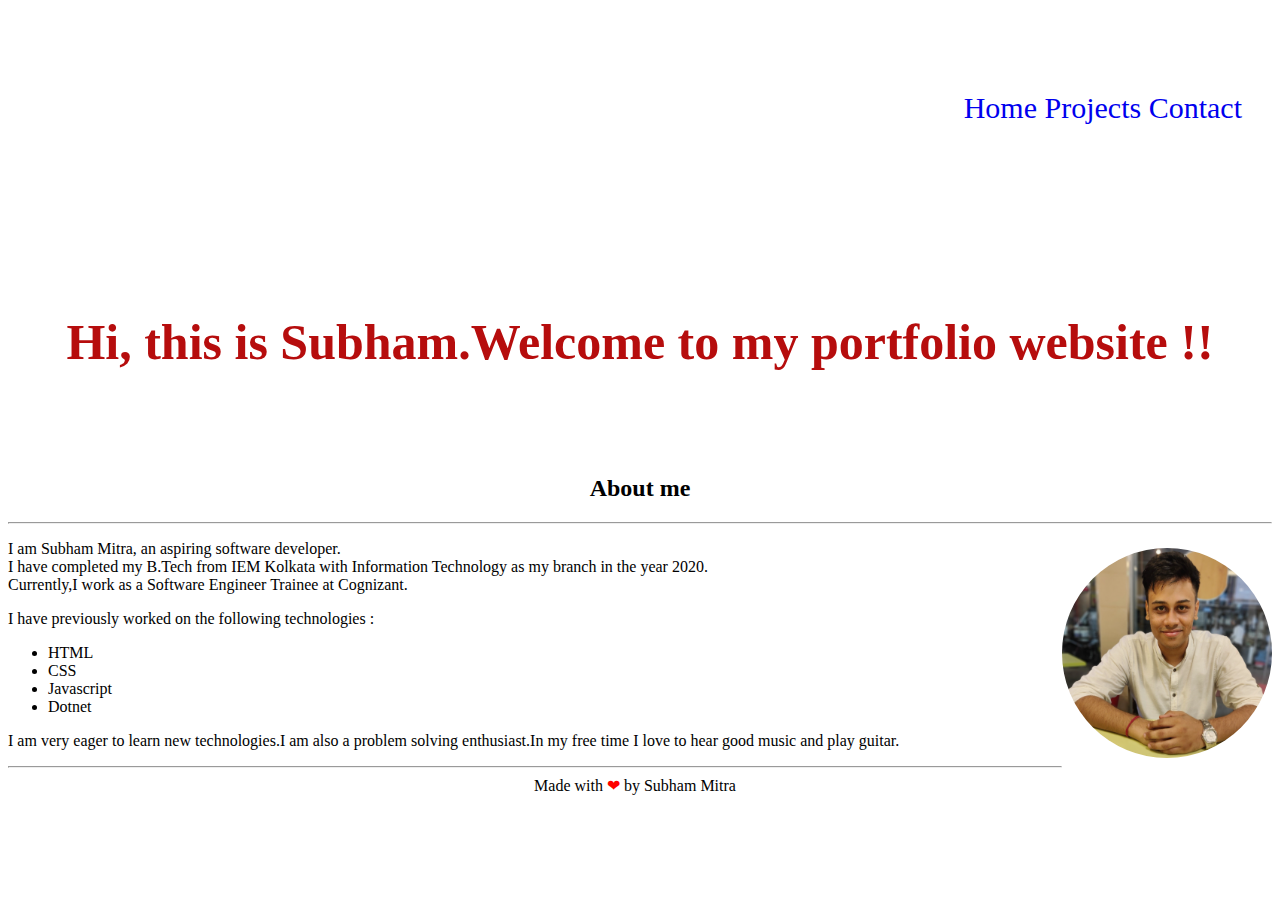
==== index.html @ cd19a0c3 "update 2" ====
<!DOCTYPE html>
<html lang="en">
<head>
    <meta charset="UTF-8">
    <meta name="viewport" content="width=device-width, initial-scale=1.0">
    <link rel="stylesheet" href="styles.css">
    <title>Home</title>
</head>
<body>
    
    <div class="home-class">
    <nav>
        <a href="index.html">Home</a>
        <a href="projects.html">Projects</a>
        <a href="contact.html">Contact</a>  
    </nav>
    <h1 style="color:rgb(182, 13, 13);">Hi, this is Subham.Welcome to my portfolio website !!</h1>
    </div>

    <div >
    <h2 style="text-align: center;">About me</h2>
    <hr>
    <p style="float:right;"><img src="Images/Screenshot (946).png"></p>
    <p>I am Subham Mitra, an aspiring software developer.<br>
        I have completed my B.Tech from IEM Kolkata with Information Technology as my branch in the year 2020.
        <br>
        Currently,I work as a Software Engineer Trainee at Cognizant.</p>
    <p>I have previously worked on the following technologies :</p>
        <ul>
            <li>HTML</li>
            <li>CSS</li>
            <li>Javascript</li>
            <li>Dotnet</li>
        </ul>
    <p>I am very eager to learn new technologies.I am also a problem solving enthusiast.In my free time I love to hear good music and play guitar.</p>
</div>
    <hr>
<footer style="padding-left: 200px;">Made with <span style="color: red;">❤</span> by Subham Mitra</footer>
</body>
</html>
---- styles.css ----
nav {
    text-align: right;
    font-size: 30px;
    margin-right: 30px;
}

body {
    background-image: url("https://images.unsplash.com/photo-1547103106-9a0e718bb2d2?ixlib=rb-1.2.1&ixid=MXwxMjA3fDB8MHxleHBsb3JlLWZlZWR8NDd8fHxlbnwwfHx8&auto=format&fit=crop&w=500&q=60");

    background-size: 100% 50%;
    background-repeat:no-repeat;
}

.home-class,
.contact-class,
.project-class {
    
    line-height: 200px;
    font-size: 25px;
    text-align: center;
    
}

a {
    text-decoration: none;
    
    
}

img {
   
    height: 210px;
    width: 210px;
    border-radius: 50%;
}

footer{
    text-align: center;
}
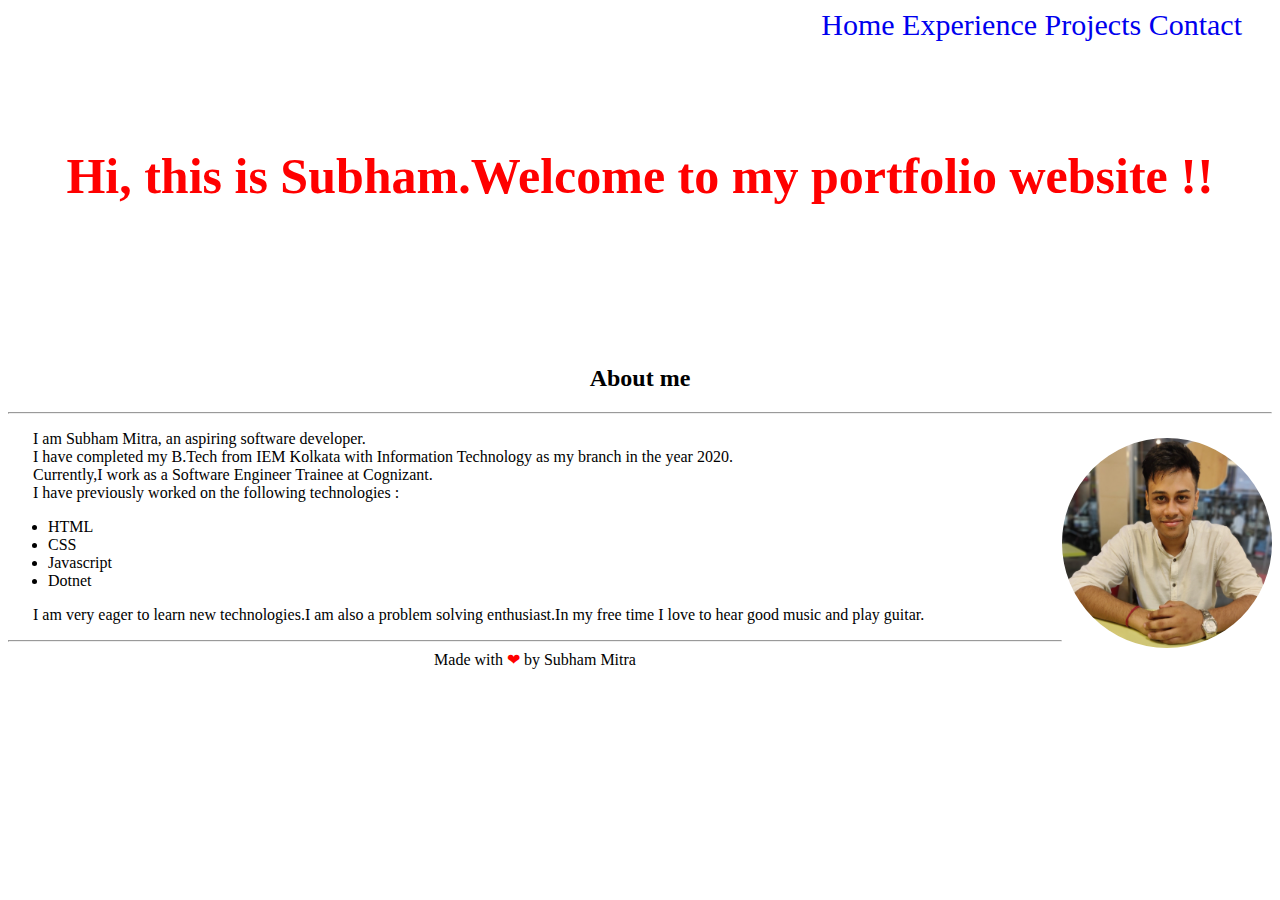
==== commit d0ab9a92: "update 4" ====
--- a/index.html
+++ b/index.html
@@ -8,33 +8,38 @@
 </head>
 <body>
     
-    <div class="home-class">
     <nav>
         <a href="index.html">Home</a>
+        <a href="experience.html">Experience</a>
         <a href="projects.html">Projects</a>
         <a href="contact.html">Contact</a>  
     </nav>
-    <h1 style="color:rgb(182, 13, 13);">Hi, this is Subham.Welcome to my portfolio website !!</h1>
+
+    <div class="home-class">
+    <h1 style="color:red;">Hi, this is Subham.Welcome to my portfolio website !!</h1>
     </div>
-
+     
+    <br>
+    <br>
     <div >
     <h2 style="text-align: center;">About me</h2>
     <hr>
     <p style="float:right;"><img src="Images/Screenshot (946).png"></p>
-    <p>I am Subham Mitra, an aspiring software developer.<br>
+    <p style="padding-left:25px;">I am Subham Mitra, an aspiring software developer.<br>
         I have completed my B.Tech from IEM Kolkata with Information Technology as my branch in the year 2020.
         <br>
-        Currently,I work as a Software Engineer Trainee at Cognizant.</p>
-    <p>I have previously worked on the following technologies :</p>
-        <ul>
+        Currently,I work as a Software Engineer Trainee at Cognizant.<br>
+       I have previously worked on the following technologies :<br>
+        <ul >
             <li>HTML</li>
             <li>CSS</li>
             <li>Javascript</li>
             <li>Dotnet</li>
         </ul>
-    <p>I am very eager to learn new technologies.I am also a problem solving enthusiast.In my free time I love to hear good music and play guitar.</p>
+    </p> 
+    <p style="padding-left:25px;">I am very eager to learn new technologies.I am also a problem solving enthusiast.In my free time I love to hear good music and play guitar.</p>
 </div>
     <hr>
-<footer style="padding-left: 200px;">Made with <span style="color: red;">❤</span> by Subham Mitra</footer>
+<footer>Made with <span style="color: red;">❤</span> by Subham Mitra</footer>
 </body>
 </html>--- a/styles.css
+++ b/styles.css
@@ -2,18 +2,19 @@
     text-align: right;
     font-size: 30px;
     margin-right: 30px;
+    color: white;
 }
 
 body {
-    background-image: url("https://images.unsplash.com/photo-1547103106-9a0e718bb2d2?ixlib=rb-1.2.1&ixid=MXwxMjA3fDB8MHxleHBsb3JlLWZlZWR8NDd8fHxlbnwwfHx8&auto=format&fit=crop&w=500&q=60");
-
+    background-image: url("https://images.unsplash.com/photo-1505909182942-e2f09aee3e89?ixid=MXwxMjA3fDB8MHxzZWFyY2h8MTU5fHxhYnN0cmFjdCUyMGNvbG9yc3xlbnwwfHwwfA%3D%3D&ixlib=rb-1.2.1&auto=format&fit=crop&w=500&q=60"); 
     background-size: 100% 50%;
     background-repeat:no-repeat;
 }
 
 .home-class,
 .contact-class,
-.project-class {
+.project-class,
+.experience-class {
     
     line-height: 200px;
     font-size: 25px;
@@ -22,9 +23,7 @@
 }
 
 a {
-    text-decoration: none;
-    
-    
+    text-decoration: none;  
 }
 
 img {
@@ -35,5 +34,7 @@
 }
 
 footer{
+    position:relative;
+    bottom:0;
     text-align: center;
 }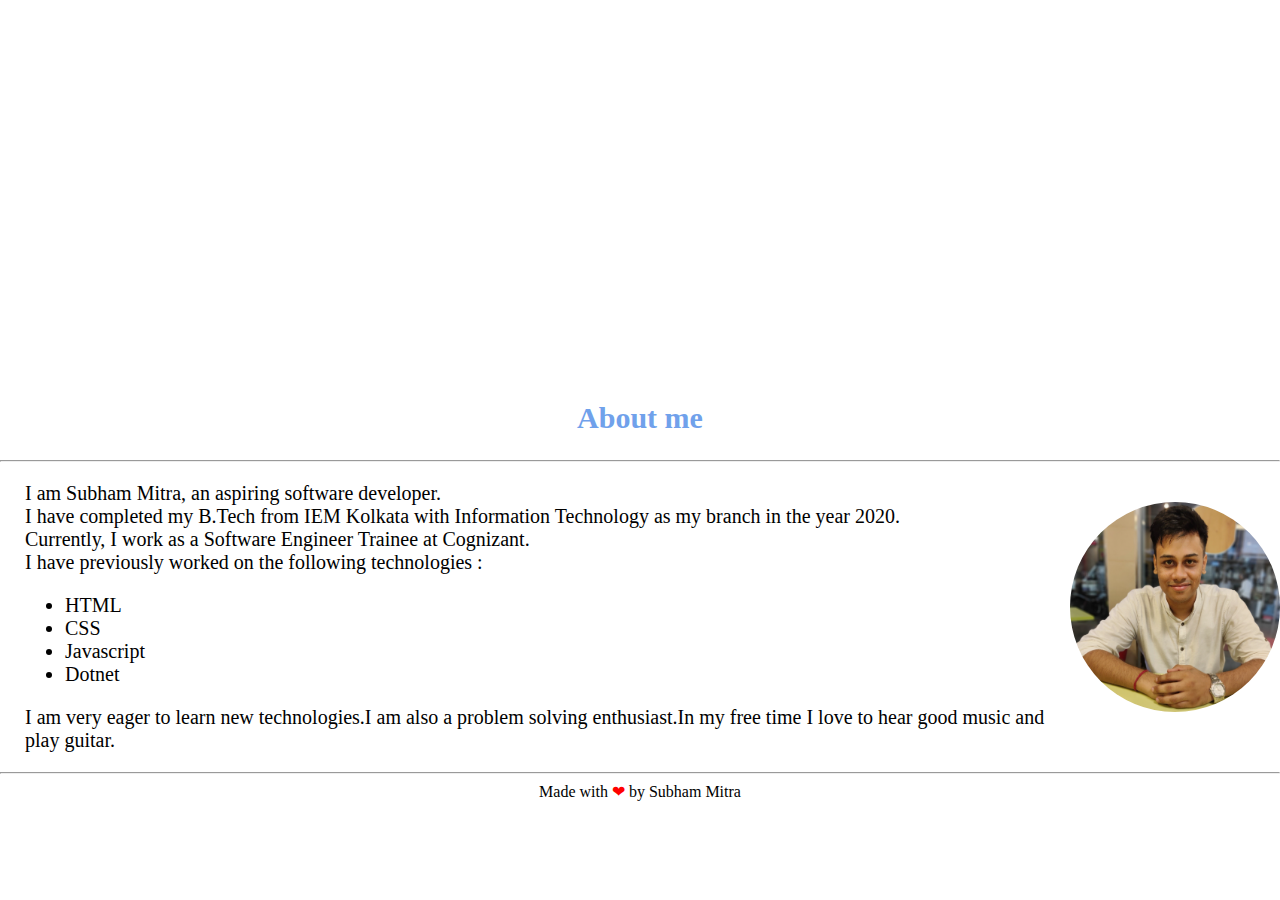
==== commit 9a3c8559: "added experience and new modifications" ====
--- a/index.html
+++ b/index.html
@@ -8,27 +8,29 @@
 </head>
 <body>
     
+    <header>
     <nav>
-        <a href="index.html">Home</a>
-        <a href="experience.html">Experience</a>
-        <a href="projects.html">Projects</a>
-        <a href="contact.html">Contact</a>  
+        <a style="color: white;" href="index.html">Home</a>
+        <a style="color: white;" href="experience.html">Experience</a>
+        <a style="color: white;" href="projects.html">Projects</a>
+        <a style="color: white;" href="contact.html">Contact</a>  
     </nav>
 
     <div class="home-class">
-    <h1 style="color:red;">Hi, this is Subham.Welcome to my portfolio website !!</h1>
+    <h1 style="color: white;">Hi, this is Subham.Welcome to my portfolio website !!</h1>
     </div>
-     
-    <br>
-    <br>
-    <div >
-    <h2 style="text-align: center;">About me</h2>
+    </header>
+    
+    <h2>About me</h2>
     <hr>
+
+    <div class="home-content">
+    
     <p style="float:right;"><img src="Images/Screenshot (946).png"></p>
-    <p style="padding-left:25px;">I am Subham Mitra, an aspiring software developer.<br>
+    <p>I am Subham Mitra, an aspiring software developer.<br>
         I have completed my B.Tech from IEM Kolkata with Information Technology as my branch in the year 2020.
         <br>
-        Currently,I work as a Software Engineer Trainee at Cognizant.<br>
+        Currently, I work as a Software Engineer Trainee at Cognizant.<br>
        I have previously worked on the following technologies :<br>
         <ul >
             <li>HTML</li>
@@ -37,7 +39,7 @@
             <li>Dotnet</li>
         </ul>
     </p> 
-    <p style="padding-left:25px;">I am very eager to learn new technologies.I am also a problem solving enthusiast.In my free time I love to hear good music and play guitar.</p>
+    <p>I am very eager to learn new technologies.I am also a problem solving enthusiast.In my free time I love to hear good music and play guitar.</p>
 </div>
     <hr>
 <footer>Made with <span style="color: red;">❤</span> by Subham Mitra</footer>
--- a/styles.css
+++ b/styles.css
@@ -1,3 +1,7 @@
+body {
+    margin: 0;
+}
+
 nav {
     text-align: right;
     font-size: 30px;
@@ -5,10 +9,10 @@
     color: white;
 }
 
-body {
-    background-image: url("https://images.unsplash.com/photo-1505909182942-e2f09aee3e89?ixid=MXwxMjA3fDB8MHxzZWFyY2h8MTU5fHxhYnN0cmFjdCUyMGNvbG9yc3xlbnwwfHwwfA%3D%3D&ixlib=rb-1.2.1&auto=format&fit=crop&w=500&q=60"); 
-    background-size: 100% 50%;
-    background-repeat:no-repeat;
+header {
+    background-image: url("https://images.unsplash.com/photo-1542708993627-b6e5bbae43c4?ixlib=rb-1.2.1&ixid=MXwxMjA3fDB8MHxleHBsb3JlLWZlZWR8NTV8fHxlbnwwfHx8&auto=format&fit=crop&w=500&q=60"); 
+    background-size: cover;
+    background-repeat: no-repeat;
 }
 
 .home-class,
@@ -16,10 +20,25 @@
 .project-class,
 .experience-class {
     
-    line-height: 200px;
+    line-height: 300px;
     font-size: 25px;
     text-align: center;
     
+}
+
+.home-content,
+.contact-content,
+.project-content,
+.experience-content {
+
+    font-size: 20px;
+    padding-left: 25px;
+}
+
+h2 {
+    text-align: center;
+    font-size: 30px;
+    color: rgb(112, 161, 235);
 }
 
 a {
@@ -31,10 +50,10 @@
     height: 210px;
     width: 210px;
     border-radius: 50%;
+    
 }
 
 footer{
-    position:relative;
-    bottom:0;
     text-align: center;
-}+}
+
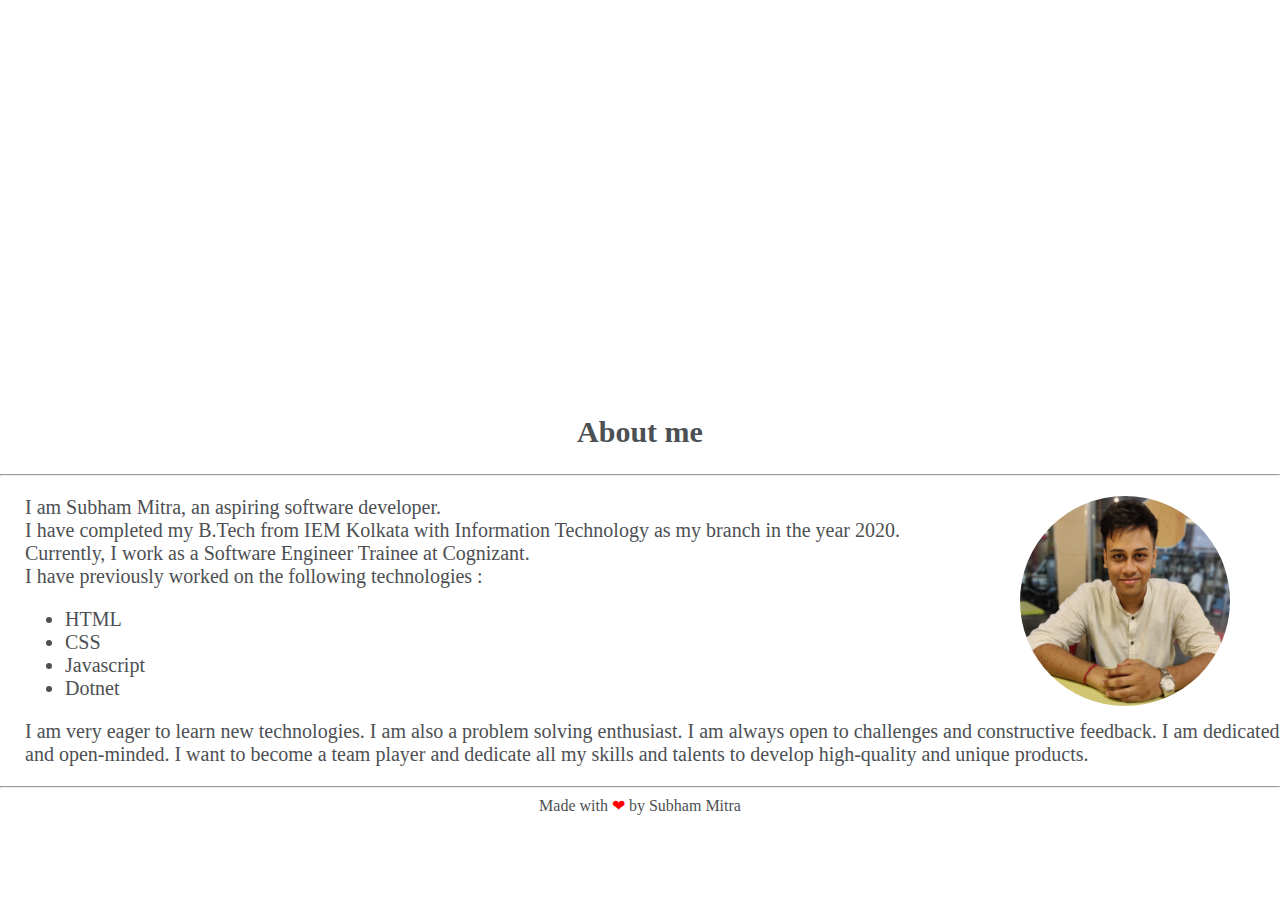
==== commit bb2160e8: "seperated html from css" ====
--- a/index.html
+++ b/index.html
@@ -4,20 +4,20 @@
     <meta charset="UTF-8">
     <meta name="viewport" content="width=device-width, initial-scale=1.0">
     <link rel="stylesheet" href="styles.css">
-    <title>Home</title>
+    <title>Subham-Mitra-Home</title>
 </head>
 <body>
     
     <header>
     <nav>
-        <a style="color: white;" href="index.html">Home</a>
-        <a style="color: white;" href="experience.html">Experience</a>
-        <a style="color: white;" href="projects.html">Projects</a>
-        <a style="color: white;" href="contact.html">Contact</a>  
+        <a href="index.html">Home</a>
+            <a href="experience.html">Experience</a>
+            <a href="projects.html">Projects</a>
+            <a href="contact.html">Contact</a>  
     </nav>
 
     <div class="home-class">
-    <h1 style="color: white;">Hi, this is Subham.Welcome to my portfolio website !!</h1>
+    <h1>Hi, this is Subham. Welcome to my portfolio website !!</h1>
     </div>
     </header>
     
@@ -26,7 +26,7 @@
 
     <div class="home-content">
     
-    <p style="float:right;"><img src="Images/Screenshot (946).png"></p>
+    <p><img src="Images/Screenshot (946).png"></p>
     <p>I am Subham Mitra, an aspiring software developer.<br>
         I have completed my B.Tech from IEM Kolkata with Information Technology as my branch in the year 2020.
         <br>
@@ -39,9 +39,11 @@
             <li>Dotnet</li>
         </ul>
     </p> 
-    <p>I am very eager to learn new technologies.I am also a problem solving enthusiast.In my free time I love to hear good music and play guitar.</p>
+    <p>I am very eager to learn new technologies. I am also a problem solving enthusiast.
+        I am always open to challenges and constructive feedback. I am dedicated and open-minded. I want to become a team player and dedicate all my skills and talents to develop high-quality and unique products.
+    </p>
 </div>
     <hr>
-<footer>Made with <span style="color: red;">❤</span> by Subham Mitra</footer>
+<footer>Made with <span class="footer-span">❤</span> by Subham Mitra</footer>
 </body>
 </html>--- a/styles.css
+++ b/styles.css
@@ -2,15 +2,19 @@
     margin: 0;
 }
 
-nav {
+nav{
     text-align: right;
-    font-size: 30px;
+    font-size: 25px;
     margin-right: 30px;
+    padding-top: 20px;
+}
+
+nav a{
     color: white;
 }
 
 header {
-    background-image: url("https://images.unsplash.com/photo-1542708993627-b6e5bbae43c4?ixlib=rb-1.2.1&ixid=MXwxMjA3fDB8MHxleHBsb3JlLWZlZWR8NTV8fHxlbnwwfHx8&auto=format&fit=crop&w=500&q=60"); 
+    background-image: url("https://images.unsplash.com/photo-1557683316-973673baf926?ixlib=rb-1.2.1&ixid=MXwxMjA3fDB8MHxzZWFyY2h8MjV8fGRhcmslMjBiYWNrZ3JvdW5kc3xlbnwwfHwwfA%3D%3D&auto=format&fit=crop&w=500&q=60"); 
     background-size: cover;
     background-repeat: no-repeat;
 }
@@ -33,12 +37,21 @@
 
     font-size: 20px;
     padding-left: 25px;
+    color:rgb(77, 80, 83);
+}
+
+.contact-content {
+    text-align: center;
+}
+
+h1 {
+    color: white;
 }
 
 h2 {
     text-align: center;
     font-size: 30px;
-    color: rgb(112, 161, 235);
+    color: rgb(77, 80, 83);
 }
 
 a {
@@ -50,10 +63,16 @@
     height: 210px;
     width: 210px;
     border-radius: 50%;
-    
+    margin-right: 50px;
+    float:right;
 }
 
 footer{
     text-align: center;
+    color:rgb(77, 80, 83);
+    padding-bottom: 10px;
 }
 
+.footer-span{
+    color: red;
+}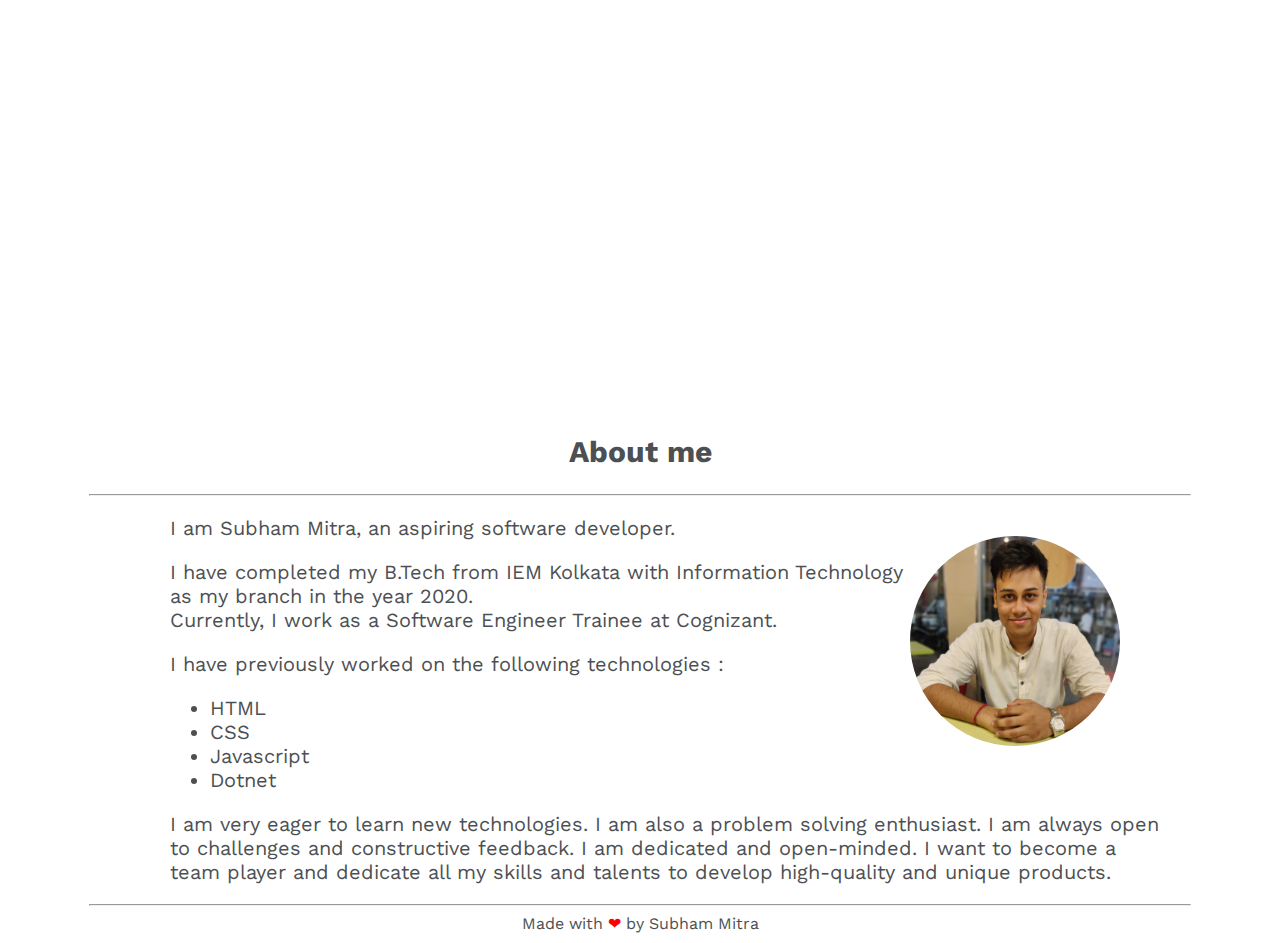
==== commit fa704aaa: "changed styling" ====
--- a/index.html
+++ b/index.html
@@ -4,6 +4,9 @@
     <meta charset="UTF-8">
     <meta name="viewport" content="width=device-width, initial-scale=1.0">
     <link rel="stylesheet" href="styles.css">
+    <link rel="icon" href="Images/Screenshot (946).png" type="image/gif" sizes="16*16">
+    <link rel="preconnect" href="https://fonts.gstatic.com">
+<link href="https://fonts.googleapis.com/css2?family=Work+Sans:wght@300;400&display=swap" rel="stylesheet">
     <title>Subham-Mitra-Home</title>
 </head>
 <body>
@@ -11,13 +14,14 @@
     <header>
     <nav>
         <a href="index.html">Home</a>
-            <a href="experience.html">Experience</a>
-            <a href="projects.html">Projects</a>
-            <a href="contact.html">Contact</a>  
+        <a href="experience.html">Experience</a>
+        <a href="projects.html">Projects</a>
+        <a href="contact.html">Contact</a>  
     </nav>
 
     <div class="home-class">
-    <h1>Hi, this is Subham. Welcome to my portfolio website !!</h1>
+    <h1>Subham Mitra</h1><p>Software Developer</p>
+    <br>
     </div>
     </header>
     
@@ -27,11 +31,10 @@
     <div class="home-content">
     
     <p><img src="Images/Screenshot (946).png"></p>
-    <p>I am Subham Mitra, an aspiring software developer.<br>
-        I have completed my B.Tech from IEM Kolkata with Information Technology as my branch in the year 2020.
-        <br>
-        Currently, I work as a Software Engineer Trainee at Cognizant.<br>
-       I have previously worked on the following technologies :<br>
+    <p>I am Subham Mitra, an aspiring software developer.</p>
+    <p>I have completed my B.Tech from IEM Kolkata with Information Technology as my branch in the year 2020.
+     <br>Currently, I work as a Software Engineer Trainee at Cognizant.</p>
+    <p>I have previously worked on the following technologies :</p>
         <ul >
             <li>HTML</li>
             <li>CSS</li>
--- a/styles.css
+++ b/styles.css
@@ -1,5 +1,6 @@
 body {
     margin: 0;
+    font-family: 'Work Sans', sans-serif;
 }
 
 nav{
@@ -7,6 +8,7 @@
     font-size: 25px;
     margin-right: 30px;
     padding-top: 20px;
+    word-spacing: 20px;
 }
 
 nav a{
@@ -23,10 +25,21 @@
 .contact-class,
 .project-class,
 .experience-class {
+       
+    font-size: 50px;
+    text-align: left;
+    padding-left: 100px;
+    color: white;
     
-    line-height: 300px;
-    font-size: 25px;
-    text-align: center;
+    
+}
+
+.home-class p,
+.contact-class p,
+.project-class p,
+.experience-class p{
+    line-height: 0px;
+    font-size: 50px;
     
 }
 
@@ -36,12 +49,23 @@
 .experience-content {
 
     font-size: 20px;
-    padding-left: 25px;
+    padding-left: 170px;
     color:rgb(77, 80, 83);
+    max-width: 1000px;
 }
 
 .contact-content {
     text-align: center;
+}
+
+.project-content a,
+.contact-content a{
+    color: #3498db;
+}
+
+hr {
+    max-width: 1100px;
+    
 }
 
 h1 {
@@ -58,12 +82,18 @@
     text-decoration: none;  
 }
 
+a:hover {
+    text-decoration: underline;
+    text-decoration-style: double;
+}
+
 img {
    
     height: 210px;
     width: 210px;
     border-radius: 50%;
     margin-right: 50px;
+    margin-top: 20px;
     float:right;
 }
 
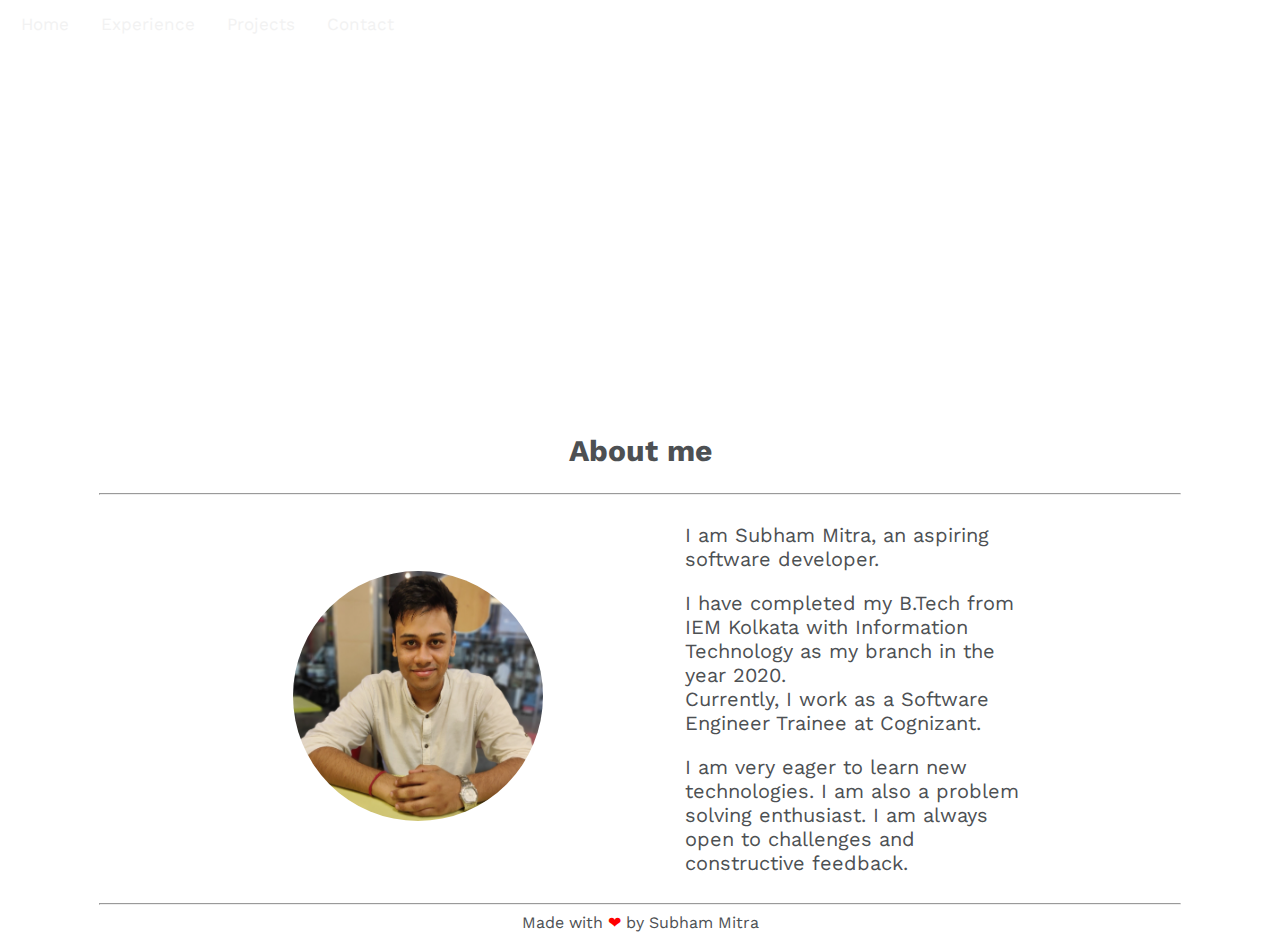
==== commit 994ba312: "responsiveness improved" ====
--- a/index.html
+++ b/index.html
@@ -7,17 +7,29 @@
     <link rel="icon" href="Images/Screenshot (946).png" type="image/gif" sizes="16*16">
     <link rel="preconnect" href="https://fonts.gstatic.com">
 <link href="https://fonts.googleapis.com/css2?family=Work+Sans:wght@300;400&display=swap" rel="stylesheet">
+<link rel="stylesheet" href="https://cdnjs.cloudflare.com/ajax/libs/font-awesome/4.7.0/css/font-awesome.min.css">
+<script defer src="index.js"></script>
     <title>Subham-Mitra-Home</title>
 </head>
 <body>
-    
+    <div class="non-footer">
     <header>
-    <nav>
+    <!-- <nav>
         <a href="index.html">Home</a>
         <a href="experience.html">Experience</a>
         <a href="projects.html">Projects</a>
         <a href="contact.html">Contact</a>  
-    </nav>
+    </nav> -->
+
+    <div class="topnav" id="myTopnav">
+        <a href="#" id="home">Home</a>
+        <a href="experience.html">Experience</a>
+        <a href="projects.html">Projects</a>
+        <a href="contact.html">Contact</a>
+        <a href="javascript:void(0);" class="icon" onclick="myFunction()">
+          <i class="fa fa-bars"></i>
+        </a>
+    </div>
 
     <div class="home-class">
     <h1>Subham Mitra</h1><p>Software Developer</p>
@@ -28,23 +40,20 @@
     <h2>About me</h2>
     <hr>
 
-    <div class="home-content">
-    
-    <p><img src="Images/Screenshot (946).png"></p>
+    <div class="home-content" >
+        <div>
+            <p><img src="Images/Screenshot (946).png"></p>
+        </div>
+    <div class="home-info">
     <p>I am Subham Mitra, an aspiring software developer.</p>
     <p>I have completed my B.Tech from IEM Kolkata with Information Technology as my branch in the year 2020.
      <br>Currently, I work as a Software Engineer Trainee at Cognizant.</p>
-    <p>I have previously worked on the following technologies :</p>
-        <ul >
-            <li>HTML</li>
-            <li>CSS</li>
-            <li>Javascript</li>
-            <li>Dotnet</li>
-        </ul>
     </p> 
     <p>I am very eager to learn new technologies. I am also a problem solving enthusiast.
-        I am always open to challenges and constructive feedback. I am dedicated and open-minded. I want to become a team player and dedicate all my skills and talents to develop high-quality and unique products.
-    </p>
+        I am always open to challenges and constructive feedback. </p>
+    </div>
+
+</div>
 </div>
     <hr>
 <footer>Made with <span class="footer-span">❤</span> by Subham Mitra</footer>
--- a/styles.css
+++ b/styles.css
@@ -2,8 +2,58 @@
     margin: 0;
     font-family: 'Work Sans', sans-serif;
 }
-
-nav{
+.topnav {
+    overflow: hidden;
+    margin-left: 5px;
+  }
+
+  
+  
+  .topnav a {
+    float: left;
+    display: block;
+    color: #f2f2f2;
+    text-align: center;
+    padding: 14px 16px;
+    text-decoration: none;
+    font-size: 17px;
+  }
+
+  .topnav a:hover {
+    background-color: #ddd;
+    color:rgb(77, 80, 83);
+  }
+  
+  .topnav a.active {
+    color: white;
+  }
+  
+  .topnav .icon {
+    display: none;
+  }
+  
+  @media screen and (max-width: 600px) {
+    .topnav a:not(:first-child) {display: none;}
+    .topnav a.icon {
+      float: right;
+      display: block;
+    }
+  }
+  
+  @media screen and (max-width: 600px) {
+    .topnav.responsive {position: relative;}
+    .topnav.responsive .icon {
+      position: absolute;
+      right: 0;
+      top: 0;
+    }
+    .topnav.responsive a {
+      float: none;
+      display: block;
+      text-align: left;
+    }
+  }
+/* nav {
     text-align: right;
     font-size: 25px;
     margin-right: 30px;
@@ -11,14 +61,15 @@
     word-spacing: 20px;
 }
 
-nav a{
-    color: white;
-}
+nav a {
+    color: white;
+} */
 
 header {
     background-image: url("https://images.unsplash.com/photo-1557683316-973673baf926?ixlib=rb-1.2.1&ixid=MXwxMjA3fDB8MHxzZWFyY2h8MjV8fGRhcmslMjBiYWNrZ3JvdW5kc3xlbnwwfHwwfA%3D%3D&auto=format&fit=crop&w=500&q=60"); 
     background-size: cover;
     background-repeat: no-repeat;
+    
 }
 
 .home-class,
@@ -27,8 +78,8 @@
 .experience-class {
        
     font-size: 50px;
-    text-align: left;
-    padding-left: 100px;
+    /* margin-left: 50px; */
+    text-align: center;
     color: white;
     
     
@@ -38,9 +89,18 @@
 .contact-class p,
 .project-class p,
 .experience-class p{
+
     line-height: 0px;
     font-size: 50px;
     
+}
+
+.home-content {
+    display: grid;
+    grid-template-columns: 1fr 1fr ;
+    column-gap: 90px;
+    justify-items: center;
+    align-items: center;
 }
 
 .home-content,
@@ -49,14 +109,19 @@
 .experience-content {
 
     font-size: 20px;
-    padding-left: 170px;
+    
+    margin: auto;
     color:rgb(77, 80, 83);
-    max-width: 1000px;
+    max-width: 800px;
 }
 
 .contact-content {
     text-align: center;
 }
+
+/* .contact-info {
+    width: calc(100vw - 100px);
+} */
 
 .project-content a,
 .contact-content a{
@@ -64,9 +129,10 @@
 }
 
 hr {
-    max-width: 1100px;
-    
-}
+    width: calc(100vw - 200px);
+    
+}
+
 
 h1 {
     color: white;
@@ -81,28 +147,66 @@
 a {
     text-decoration: none;  
 }
-
-a:hover {
-    text-decoration: underline;
-    text-decoration-style: double;
+.non-footer {
+    min-height: calc(100vh - 12px);
+  }
+@media screen and (max-width: 600px) {
+    h1 {
+        font-size: 50px;
+
+    }
+
+    .home-class p{
+        font-size: 20px;
+    }
+
+    .home-content {
+        display: grid;
+        grid-template-columns: 1fr ;
+        justify-items: center;
+        align-items: center;
+    }
+
+    .home-info {
+        width: calc(100vw - 100px);
+    }
+
+    /* .contact-info {
+        
+        width: calc(100vw - 90px);
+    } */
+
+    .contact-info h2,p,a{
+        
+        font-size: 15px;
+    }
+
+    .project-info  h2,p,a,li{
+        
+        font-size: 15px;
+    }
+
+    hr {
+        width: calc(100vw - 90px);
+        
+    }
 }
 
 img {
    
-    height: 210px;
-    width: 210px;
+    height: 250px;
+    width: 250px;
     border-radius: 50%;
-    margin-right: 50px;
-    margin-top: 20px;
-    float:right;
-}
-
-footer{
+    
+    
+}
+
+footer {
     text-align: center;
     color:rgb(77, 80, 83);
     padding-bottom: 10px;
 }
 
-.footer-span{
+.footer-span {
     color: red;
 }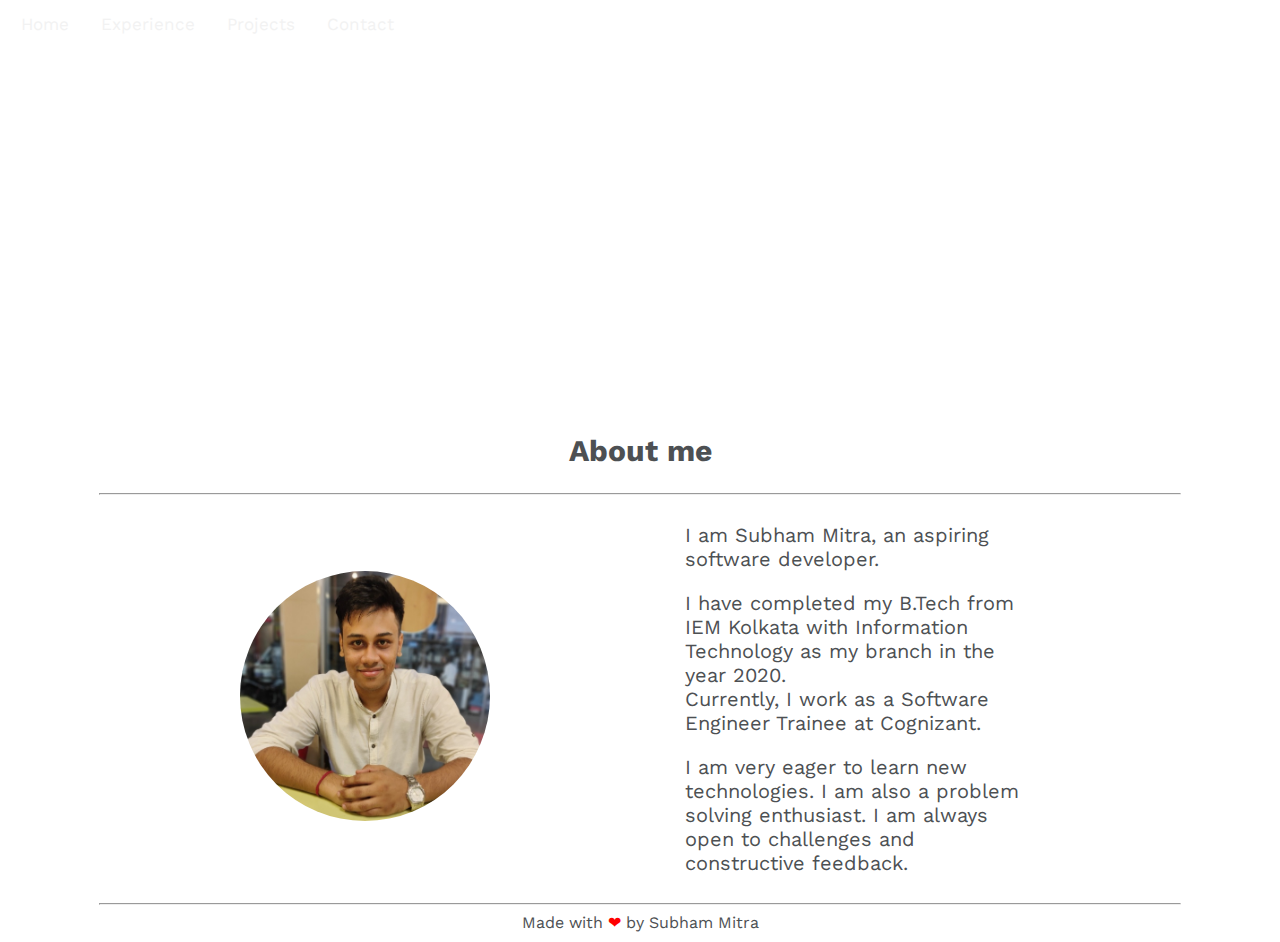
==== commit 1dc71c5a: "image improved" ====
--- a/index.html
+++ b/index.html
@@ -4,7 +4,7 @@
     <meta charset="UTF-8">
     <meta name="viewport" content="width=device-width, initial-scale=1.0">
     <link rel="stylesheet" href="styles.css">
-    <link rel="icon" href="Images/Screenshot (946).png" type="image/gif" sizes="16*16">
+    <link rel="icon" href="images/Screenshot (946)-compressed.jpg" type="image/gif" sizes="16*16">
     <link rel="preconnect" href="https://fonts.gstatic.com">
 <link href="https://fonts.googleapis.com/css2?family=Work+Sans:wght@300;400&display=swap" rel="stylesheet">
 <link rel="stylesheet" href="https://cdnjs.cloudflare.com/ajax/libs/font-awesome/4.7.0/css/font-awesome.min.css">
@@ -42,7 +42,7 @@
 
     <div class="home-content" >
         <div>
-            <p><img src="Images/Screenshot (946).png"></p>
+            <p><img src="images/Screenshot (946)-compressed.jpg"></p>
         </div>
     <div class="home-info">
     <p>I am Subham Mitra, an aspiring software developer.</p>
--- a/styles.css
+++ b/styles.css
@@ -2,6 +2,8 @@
     margin: 0;
     font-family: 'Work Sans', sans-serif;
 }
+
+
 .topnav {
     overflow: hidden;
     margin-left: 5px;
@@ -20,8 +22,8 @@
   }
 
   .topnav a:hover {
-    background-color: #ddd;
-    color:rgb(77, 80, 83);
+    /* background-color: #ddd; */
+    color:#24282b;;
   }
   
   .topnav a.active {
@@ -99,20 +101,25 @@
     display: grid;
     grid-template-columns: 1fr 1fr ;
     column-gap: 90px;
-    justify-items: center;
+    justify-content: center;
     align-items: center;
 }
 
 .home-content,
 .contact-content,
-.project-content,
 .experience-content {
 
     font-size: 20px;
-    
     margin: auto;
+    max-width: 800px;
     color:rgb(77, 80, 83);
-    max-width: 800px;
+}
+
+.project-content {
+    font-size: 20px;
+    margin: auto;
+    max-width: calc(100vw - 200px);
+    color:rgb(77, 80, 83);
 }
 
 .contact-content {
@@ -150,6 +157,9 @@
 .non-footer {
     min-height: calc(100vh - 12px);
   }
+
+
+
 @media screen and (max-width: 600px) {
     h1 {
         font-size: 50px;
@@ -181,7 +191,13 @@
         font-size: 15px;
     }
 
-    .project-info  h2,p,a,li{
+    .project-content {
+        
+        max-width: calc(100vw - 90px);
+        
+    }
+
+    .project-info  p,a,li{
         
         font-size: 15px;
     }
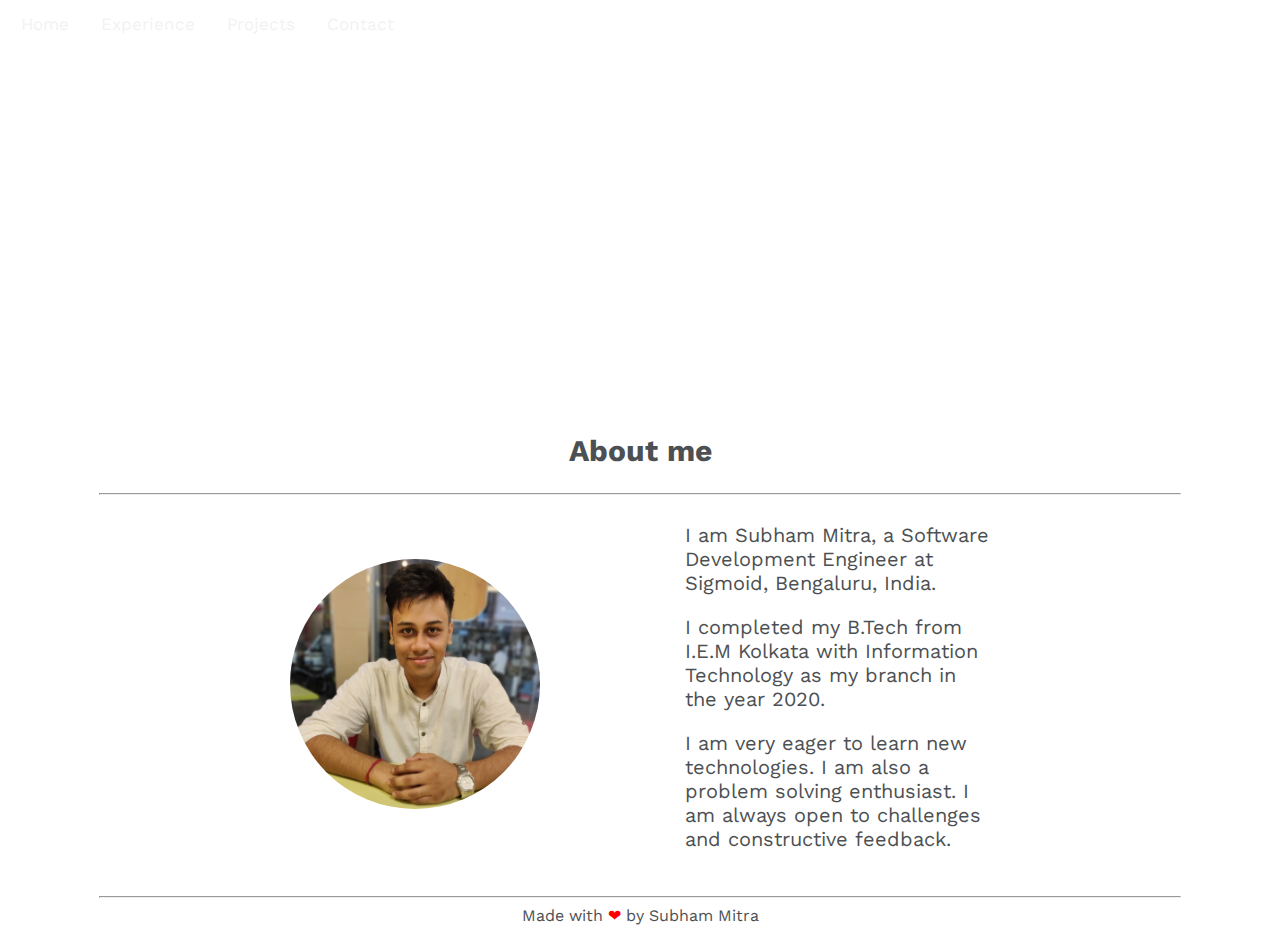
==== commit a01ce581: "improved design and content" ====
--- a/index.html
+++ b/index.html
@@ -45,9 +45,8 @@
             <p><img src="images/Screenshot (946)-compressed.jpg"></p>
         </div>
     <div class="home-info">
-    <p>I am Subham Mitra, an aspiring software developer.</p>
-    <p>I have completed my B.Tech from IEM Kolkata with Information Technology as my branch in the year 2020.
-     <br>Currently, I work as a Software Engineer Trainee at Cognizant.</p>
+    <p>I am Subham Mitra, a Software Development Engineer at Sigmoid, Bengaluru, India.</p>
+    <p>I completed my B.Tech from I.E.M Kolkata with Information Technology as my branch in the year 2020.</p>
     </p> 
     <p>I am very eager to learn new technologies. I am also a problem solving enthusiast.
         I am always open to challenges and constructive feedback. </p>
--- a/styles.css
+++ b/styles.css
@@ -111,7 +111,7 @@
 
     font-size: 20px;
     margin: auto;
-    max-width: 800px;
+    max-width: 700px;
     color:rgb(77, 80, 83);
 }
 
@@ -166,6 +166,14 @@
 
     }
 
+    footer {
+        font-size: 15px;
+    }
+
+    .experience-content {
+        max-width: 400px;
+    }
+
     .home-class p{
         font-size: 20px;
     }
